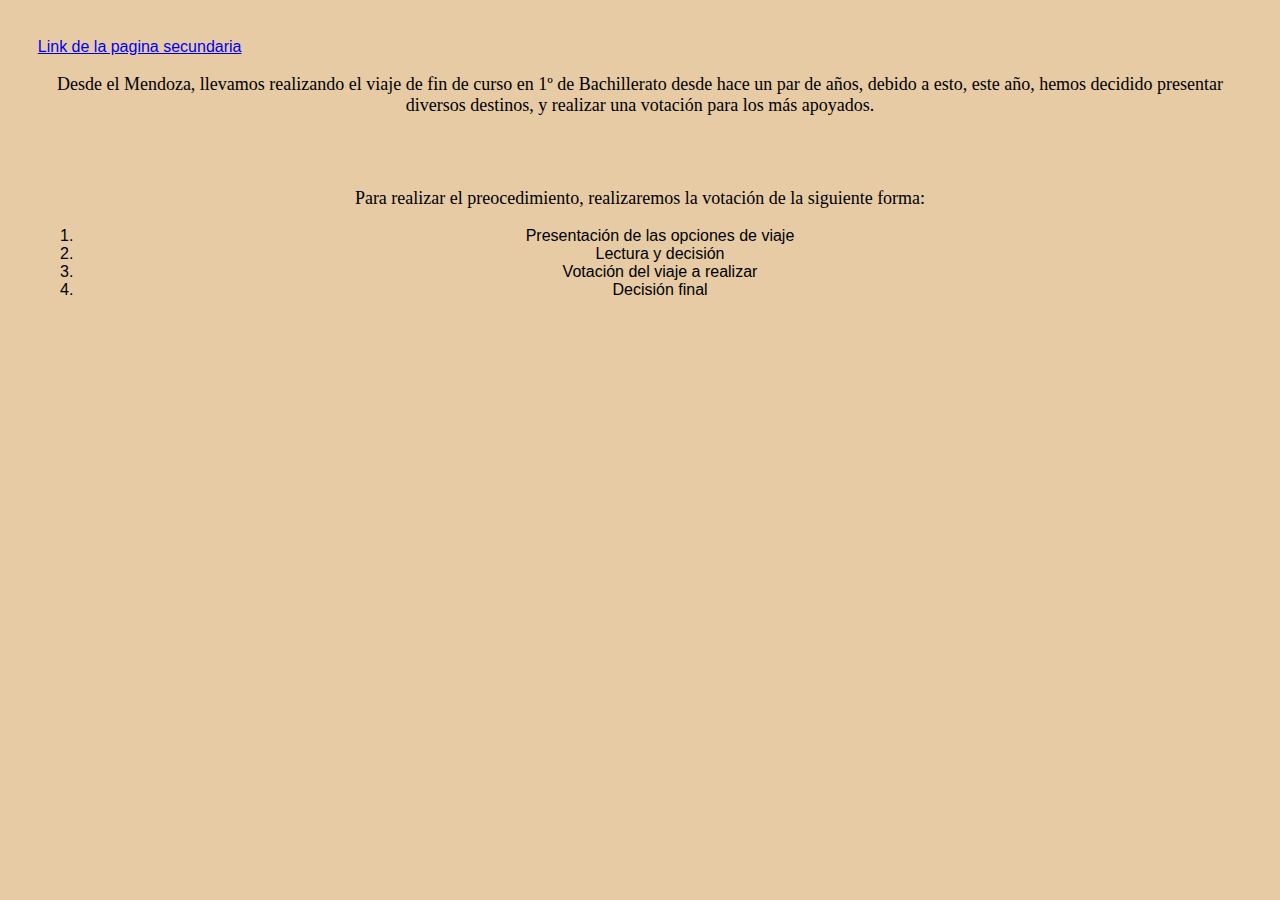
==== index.html @ ed908c9c "1" ====
<!DOCTYPE html>
<html>
    <head>
        <title>Viaje de fin de curso a Estados Unidos</title>
        <link rel="icon" type="image/x-icon" href="/img/favicon.ico">
        <a href="Pagina_secundaria.html">Link de la pagina secundaria</a>
        <link rel="stylesheet" type="text/css" href="estilos/estilos.css">
    </head>

    <body>
        <div>
            <p> Desde el Mendoza, llevamos realizando el viaje de fin de curso en 1º de Bachillerato desde hace un par de años, debido  a esto, este año, hemos decidido presentar diversos destinos, y realizar una votación para los más apoyados.</p>
            <br><br>
            <p>Para realizar el preocedimiento, realizaremos la votación de la siguiente forma:</p>
            <ol>
                <li>Presentación de las opciones de viaje</li>
                <li>Lectura y decisión</li>
                <li>Votación del viaje a realizar</li>
                <li>Decisión final</li>
            </ol>
        </div>




    </body>



</html>
---- estilos/estilos.css ----
body{
    background-color: #e6cba5;
    margin: 1cm;
    min-height: 3vh;
    font-family: Arial, sans-serif;
}
.boton{
    display: inline-block;
    border-radius: 6px;
    border-color: rgb(0, 0, 0);
    width: 30%;
    padding: 5px;
    font-size: 22px;
    font-family:'Gill Sans', 'Gill Sans MT', Calibri, 'Trebuchet MS', sans-serif;
    font-weight: bold;
    text-align: center;

}
p{
    font-size: 18px;
    font-family: 'Times New Roman', Times, serif;
}
footer{
    bottom: 0;
    background-color:  #6d7578 ;
    position: inherit;
    width: 100%;
    padding: 10px;
    border-top: 1px solid;
}
.container{
    border: 2px solid #ccc;
    padding: 20px;
    background-color: #ffffff;
    align-items: center;
    justify-content: space-between;
}
img{
    height: auto;
    display: inline-block;
}
.titulo{
    text-decoration: underline;
}
h1{
    margin: 0;
}
.header{
    display: inline-block;
    justify-content: space-between; 
    align-items: center;
}
header{
    display: inline-block;
    justify-content: space-between; 
    align-items: center;
}
div{
    text-align: center;
}
.foot:hover{
    background-color: #e7bfa5;
}
iframe{
    width: 560px;
    height: 315px;
    border: 5px solid rgb(119, 119, 119);
    border-radius: 10px;
}
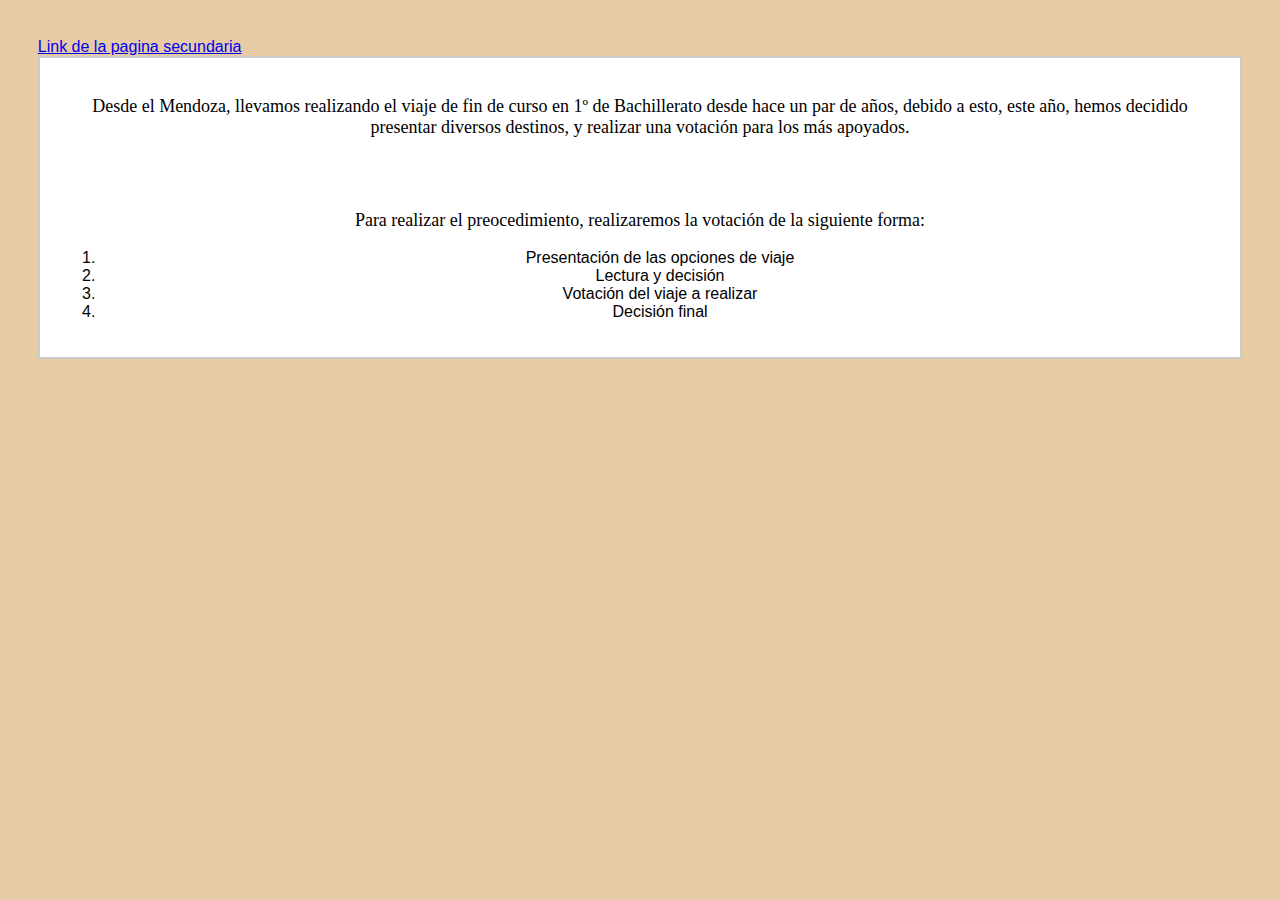
==== commit 56e0442d: "1" ====
--- a/index.html
+++ b/index.html
@@ -5,10 +5,11 @@
         <link rel="icon" type="image/x-icon" href="/img/favicon.ico">
         <a href="Pagina_secundaria.html">Link de la pagina secundaria</a>
         <link rel="stylesheet" type="text/css" href="estilos/estilos.css">
+        <a href=""></a>
     </head>
 
     <body>
-        <div>
+        <div class="container">
             <p> Desde el Mendoza, llevamos realizando el viaje de fin de curso en 1º de Bachillerato desde hace un par de años, debido  a esto, este año, hemos decidido presentar diversos destinos, y realizar una votación para los más apoyados.</p>
             <br><br>
             <p>Para realizar el preocedimiento, realizaremos la votación de la siguiente forma:</p>
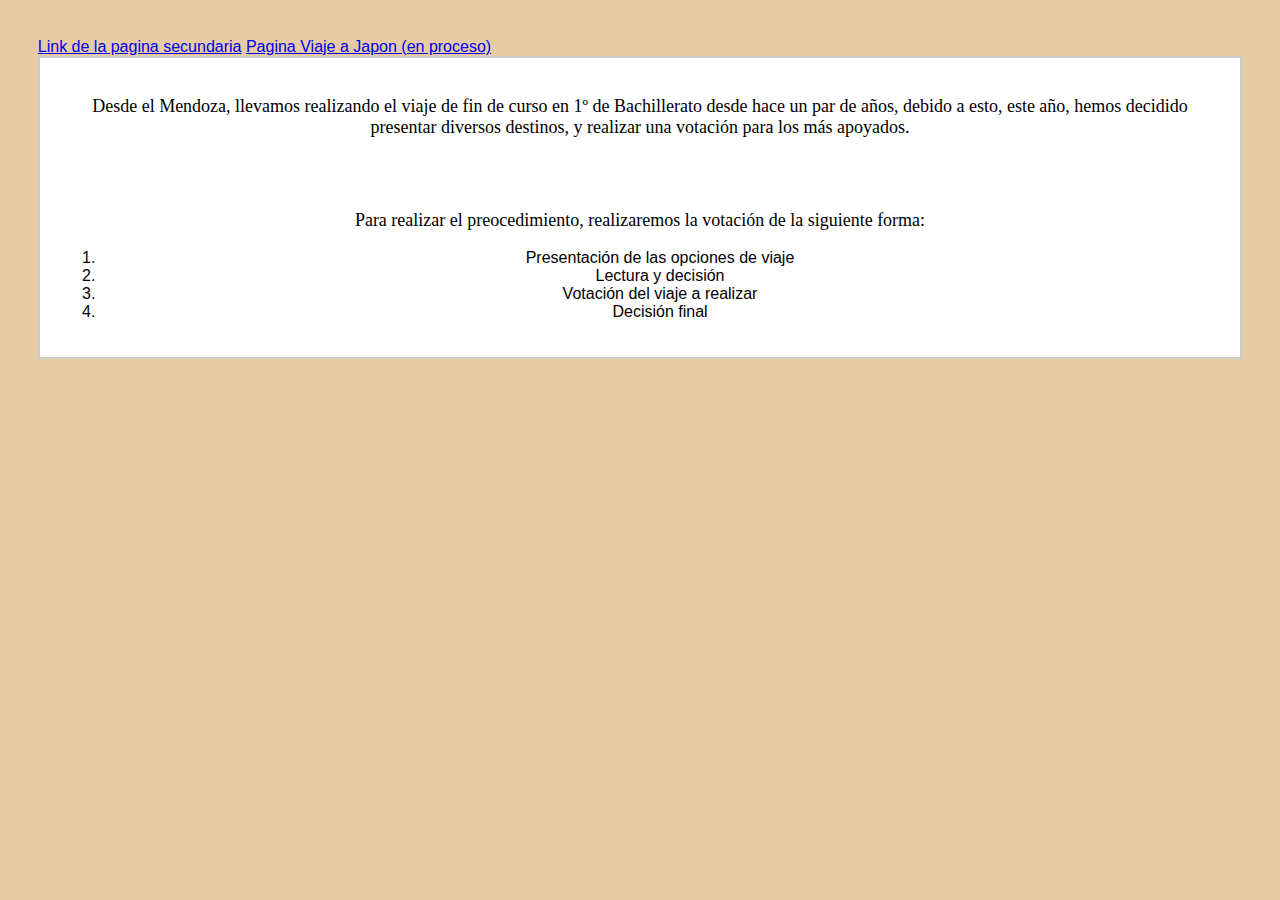
==== commit 2b83a563: "a" ====
--- a/index.html
+++ b/index.html
@@ -5,7 +5,8 @@
         <link rel="icon" type="image/x-icon" href="/img/favicon.ico">
         <a href="Pagina_secundaria.html">Link de la pagina secundaria</a>
         <link rel="stylesheet" type="text/css" href="estilos/estilos.css">
-        <a href=""></a>
+        <a href="https://mario-amoalc.github.io/TrabajoTIC/medios/footer.html"></a>
+        <a href="Viaje Japon.html"> Pagina Viaje a Japon (en proceso) </a>
     </head>
 
     <body>
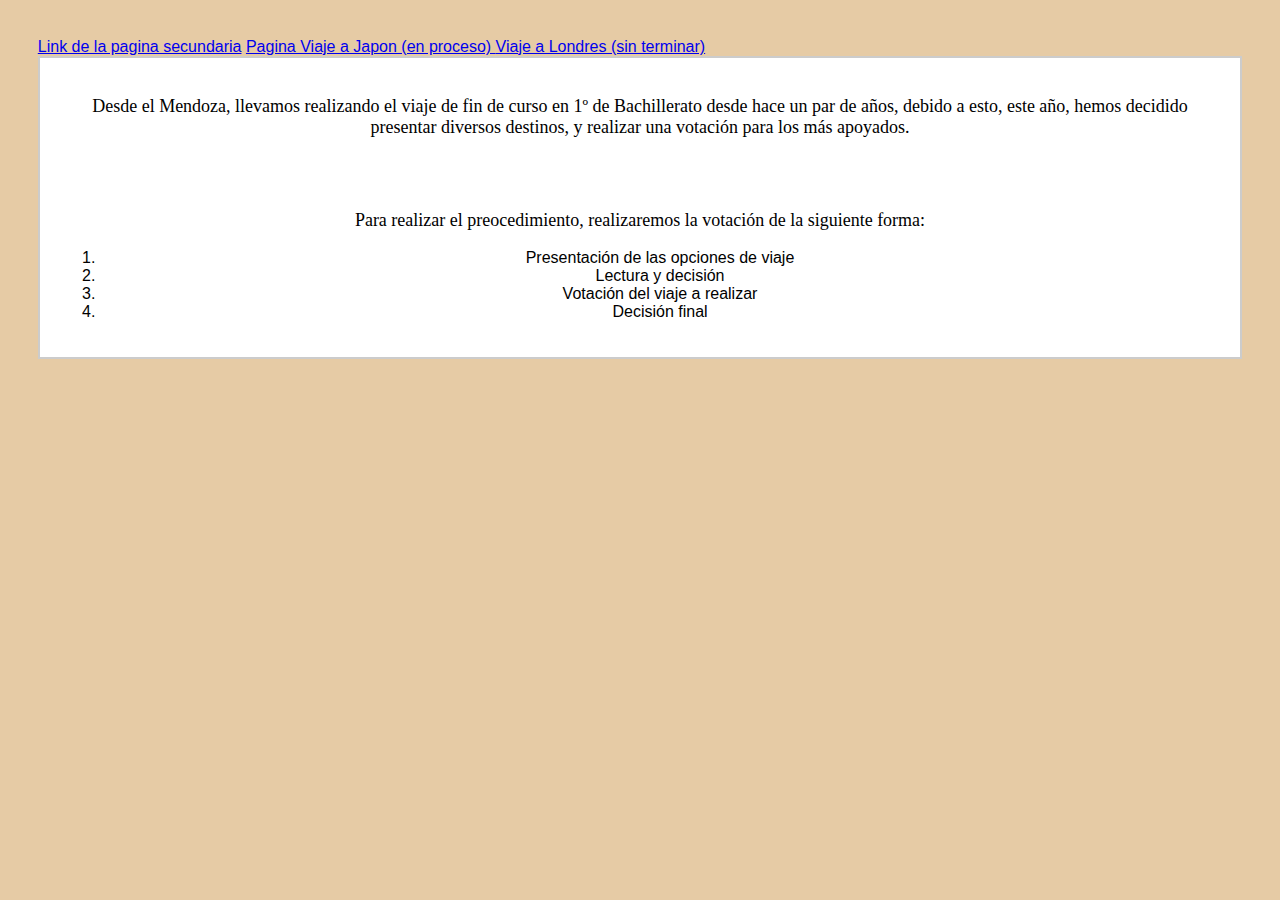
==== commit 0b4b7694: "tccd" ====
--- a/index.html
+++ b/index.html
@@ -2,11 +2,12 @@
 <html>
     <head>
         <title>Viaje de fin de curso a Estados Unidos</title>
-        <link rel="icon" type="image/x-icon" href="/img/favicon.ico">
-        <a href="Pagina_secundaria.html">Link de la pagina secundaria</a>
+        <link rel="icon" type="image/x-icon" href="img/favicon.ico">
+        <a href="Pagina_secundaria.html" class="lin">Link de la pagina secundaria</a>
         <link rel="stylesheet" type="text/css" href="estilos/estilos.css">
         <a href="https://mario-amoalc.github.io/TrabajoTIC/medios/footer.html"></a>
-        <a href="Viaje Japon.html"> Pagina Viaje a Japon (en proceso) </a>
+        <a href="Viaje Japon.html" target="_blank"> Pagina Viaje a Japon (en proceso) </a>
+        <a href="pagina3.html" target="_blank">Viaje a Londres (sin terminar)</a>
     </head>
 
     <body>
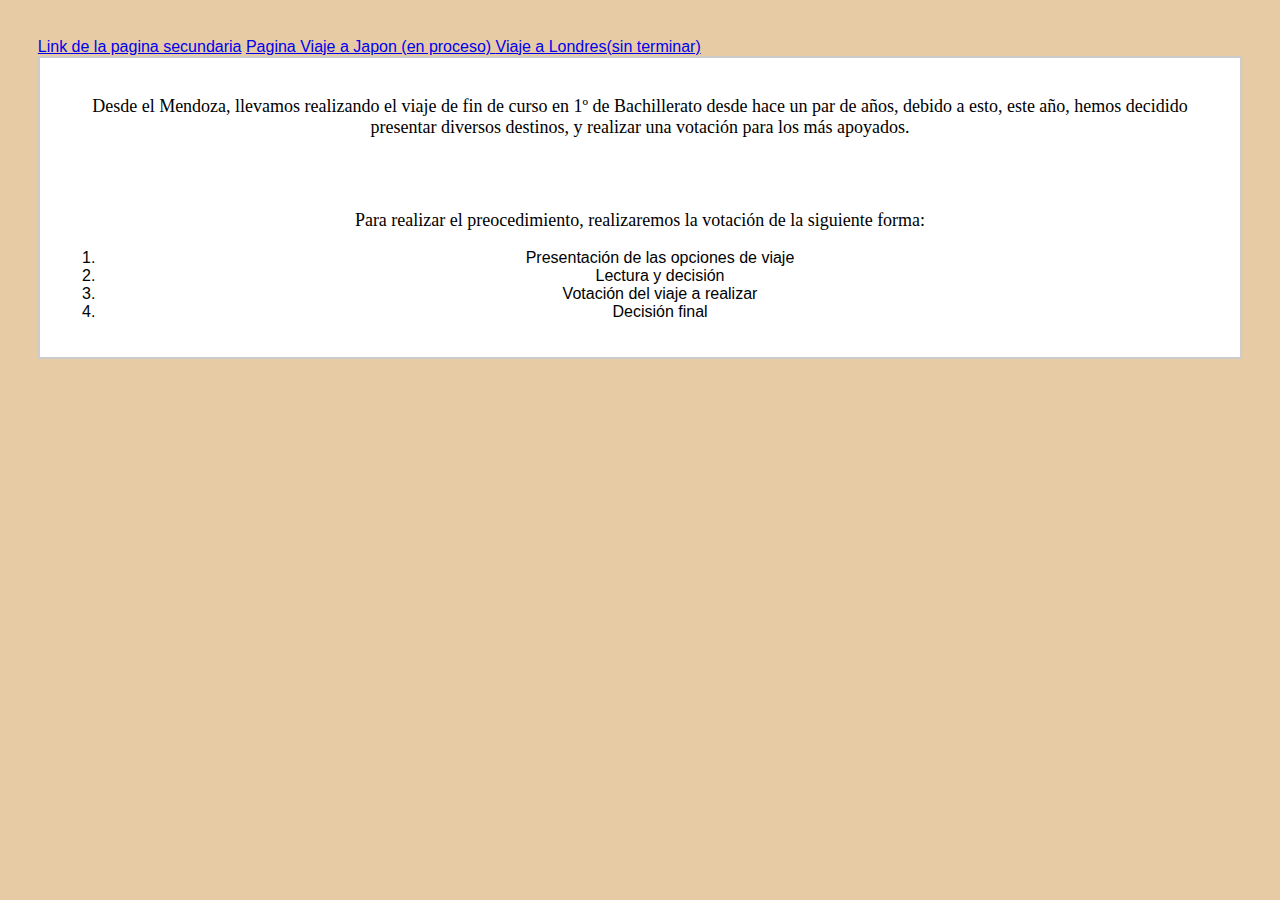
==== commit 5264a255: "ssss" ====
--- a/index.html
+++ b/index.html
@@ -7,7 +7,7 @@
         <link rel="stylesheet" type="text/css" href="estilos/estilos.css">
         <a href="https://mario-amoalc.github.io/TrabajoTIC/medios/footer.html"></a>
         <a href="Viaje Japon.html" target="_blank"> Pagina Viaje a Japon (en proceso) </a>
-        <a href="pagina3.html" target="_blank">Viaje a Londres (sin terminar)</a>
+        <a href="pagina3.html" target="_blank">Viaje a Londres(sin terminar)</a>
     </head>
 
     <body>
--- a/estilos/estilos.css
+++ b/estilos/estilos.css
@@ -42,6 +42,10 @@
 .titulo{
     text-decoration: underline;
 }
+.titulo2 {
+    text-decoration: underline;
+    text-align: center;
+}
 h1{
     margin: 0;
 }
